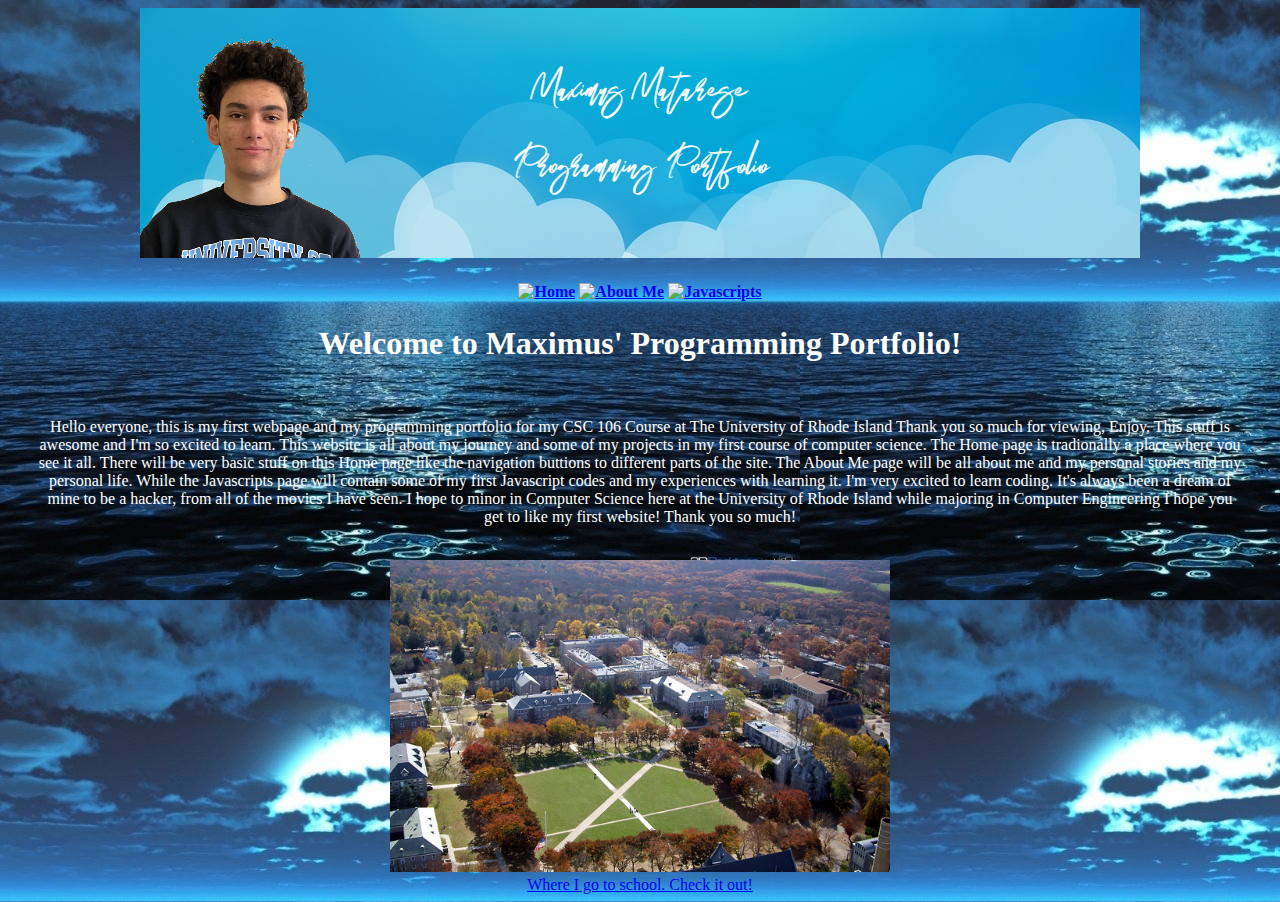
==== index.html @ 77ca8ec4 "Update index.html" ====
<!DOCTYPE html>
<html>
    <head>
        <link rel="stylesheet" href="style.css">
        <meta charset="utf-8">
        <title>Maximus' Programming Portfolio</title>
       
    </head>
    <body>

<center> <img src="mybanner.jpg" alt="Maximus Matarese Programming Portfolio" length ="1700" margin-top="0px"> </center>
 <br>
        <center>
           <table> 
            <tr> 
                <th> <a href="index.html"> <img src="" alt="Home"> </a> </th> 
                <th> <a href="about.html"> <img src="" alt="About Me"> </a> </th> 
                <th> <a href="javascripts.html"> <img src="" alt="Javascripts"> </a> </th>
            </tr>
          </table>     
        </center>
       
        
        
        <center> <h1>Welcome to Maximus' Programming Portfolio!</h1> </center>
      <br> <center>  <p> Hello everyone, this is my first webpage and my programming portfolio for my CSC 106 Course at The University of Rhode Island
        Thank you so much for viewing, Enjoy. This stuff is awesome and I'm so excited to learn. This website is all about my journey and some of my projects in my first course 
        of computer science. The Home page is tradionally a place where you see it all. There will be very basic stuff on this Home page like the navigation buttions
        to different parts of the site. The About Me page will be all about me and my personal stories and my personal life. While the Javascripts page will contain some of my 
       first Javascript codes and my experiences with learning it. I'm very excited to learn coding. It's always been a dream of mine to be a hacker, from all of the movies I have seen.
        I hope to minor in Computer Science here at the University of Rhode Island while majoring in Computer Engineering  
        I hope you get to like my first website! Thank you so much! 
        </p> </center>
      
        <br> <center> <a href= "https://www.uri.edu/"> <img src=uri.jpg alt="URI" width="500"> 
        <br>Where I go to school. Check it out! </a> </center>
    
    
    </body>
</html>
---- style.css ----
h1 { color:white;
             text-align:center;
             font-family: "Lucida Handwriting", Cursive;
}

        p {
            color: white;
            margin-right: 30px;
            margin-left:30px;
        }
            body {
                   background-image: url("background.jpg");
}

            table { align:center;
}
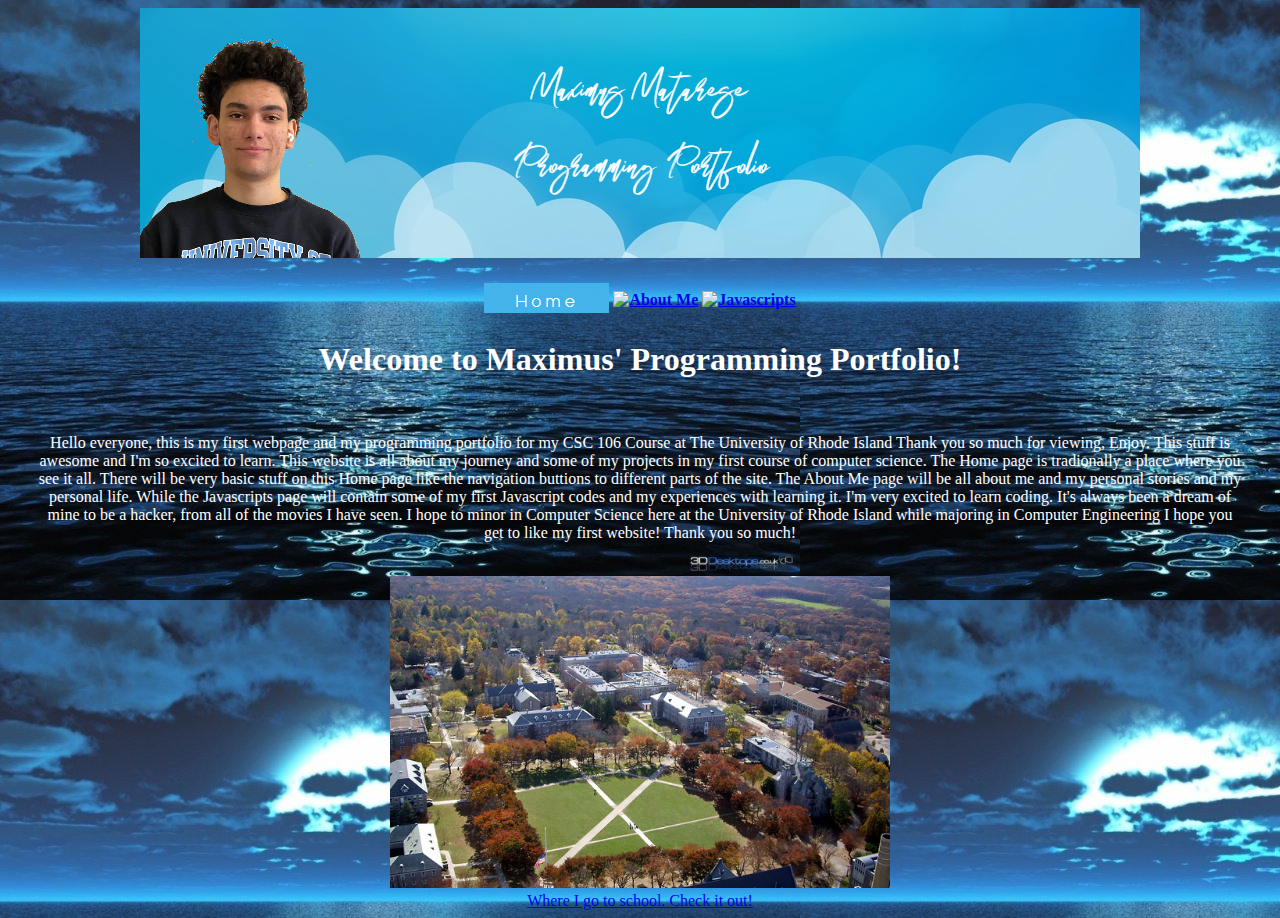
==== commit eecd3e5e: "Update index.html" ====
--- a/index.html
+++ b/index.html
@@ -13,7 +13,7 @@
         <center>
            <table> 
             <tr> 
-                <th> <a href="index.html"> <img src="" alt="Home"> </a> </th> 
+                <th> <a href="index.html"> <img src="homebutton.jpg" alt="Home"> </a> </th> 
                 <th> <a href="about.html"> <img src="" alt="About Me"> </a> </th> 
                 <th> <a href="javascripts.html"> <img src="" alt="Javascripts"> </a> </th>
             </tr>
--- a/style.css
+++ b/style.css
@@ -12,5 +12,4 @@
                    background-image: url("background.jpg");
 }
 
-            table { align:center;
-}
+         
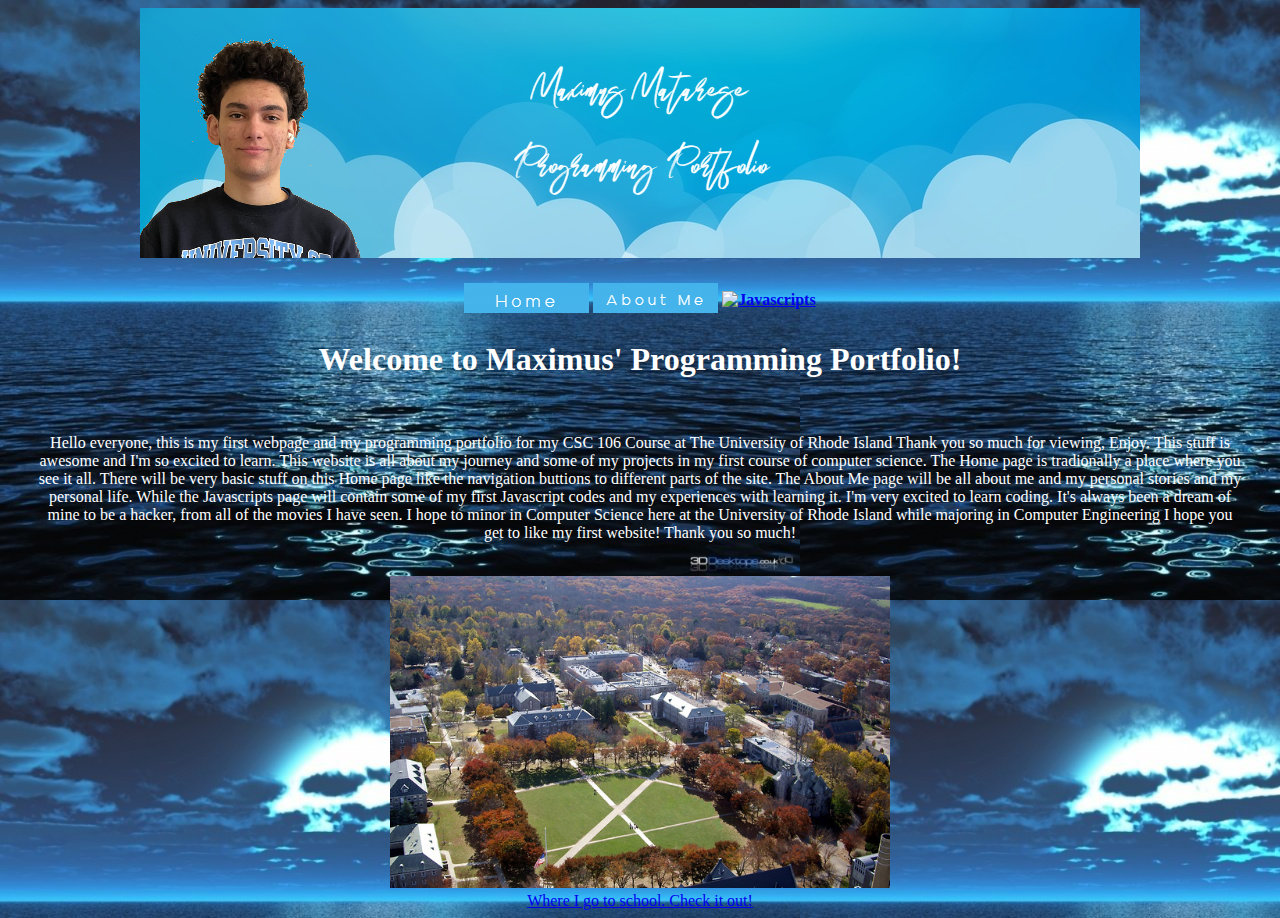
==== commit 024b1d32: "Update index.html" ====
--- a/index.html
+++ b/index.html
@@ -14,7 +14,7 @@
            <table> 
             <tr> 
                 <th> <a href="index.html"> <img src="homebutton.jpg" alt="Home"> </a> </th> 
-                <th> <a href="about.html"> <img src="" alt="About Me"> </a> </th> 
+                <th> <a href="about.html"> <img src="aboutmebutton.jpg" alt="About Me"> </a> </th> 
                 <th> <a href="javascripts.html"> <img src="" alt="Javascripts"> </a> </th>
             </tr>
           </table>     
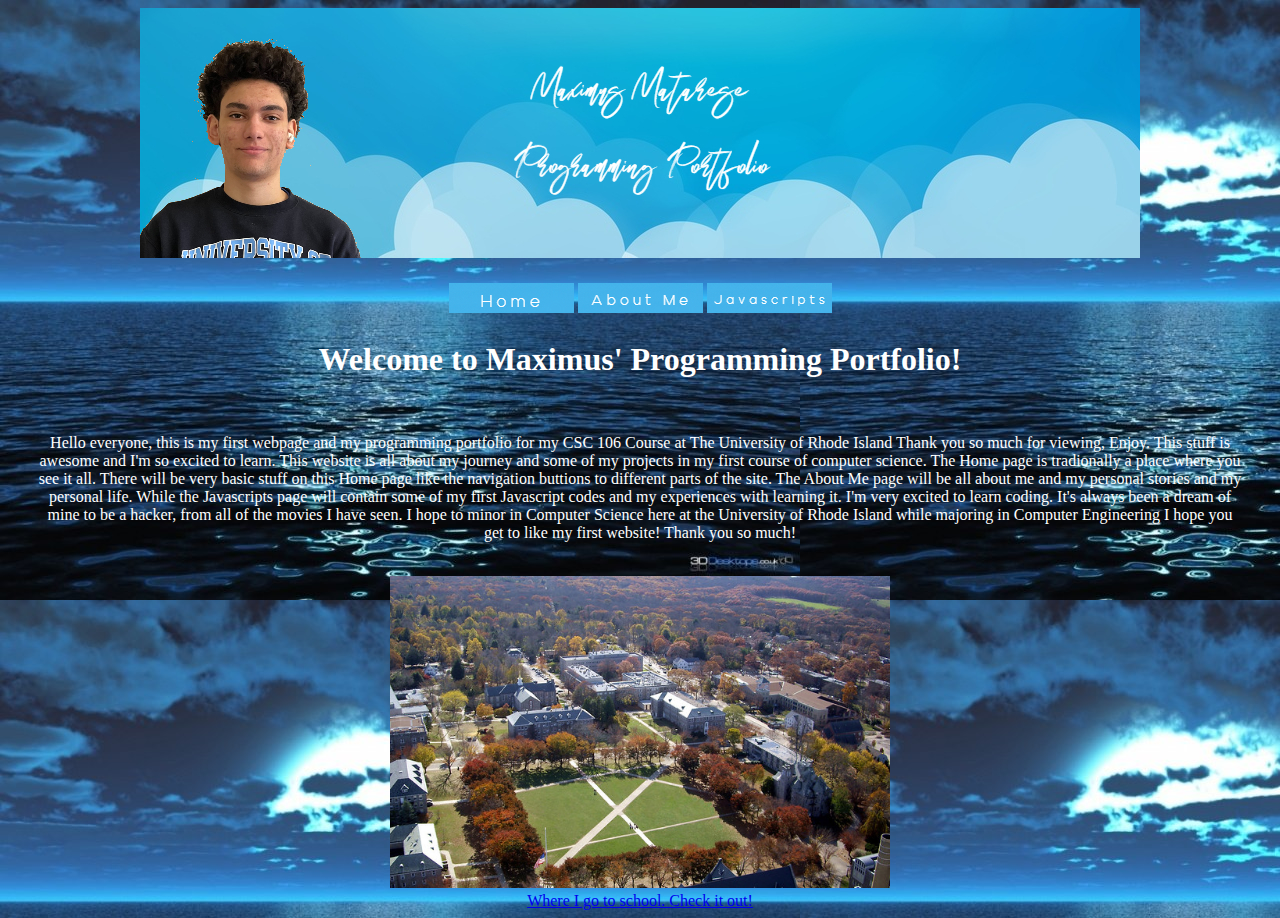
==== commit 694bb6b8: "Update index.html" ====
--- a/index.html
+++ b/index.html
@@ -15,7 +15,7 @@
             <tr> 
                 <th> <a href="index.html"> <img src="homebutton.jpg" alt="Home"> </a> </th> 
                 <th> <a href="about.html"> <img src="aboutmebutton.jpg" alt="About Me"> </a> </th> 
-                <th> <a href="javascripts.html"> <img src="" alt="Javascripts"> </a> </th>
+                <th> <a href="javascripts.html"> <img src="javascriptsbutton.jpg" alt="Javascripts"> </a> </th>
             </tr>
           </table>     
         </center>
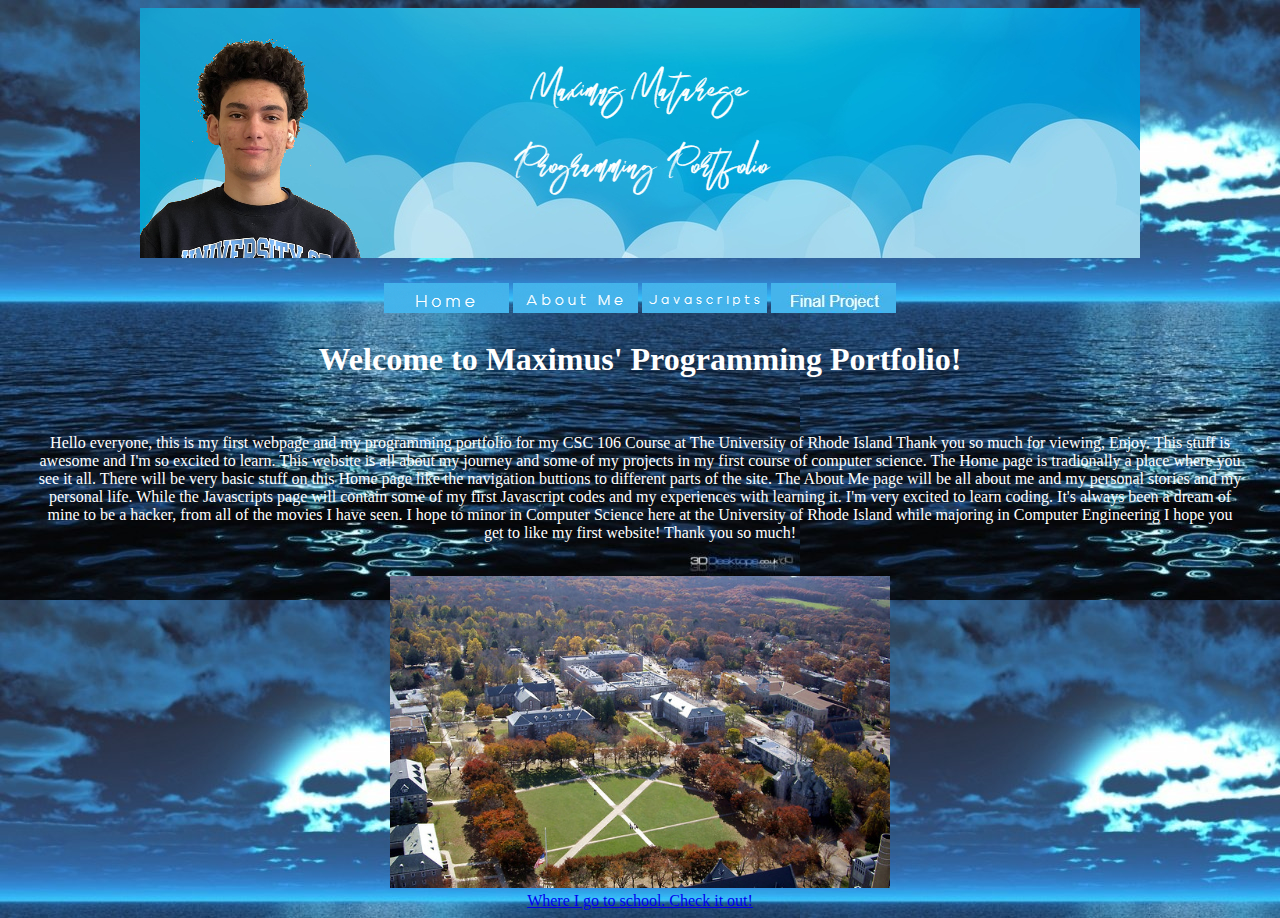
==== commit ddcb9f7b: "Update index.html" ====
--- a/index.html
+++ b/index.html
@@ -10,12 +10,13 @@
 
 <center> <img src="mybanner.jpg" alt="Maximus Matarese Programming Portfolio" length ="1700" margin-top="0px"> </center>
  <br>
-        <center>
+         <center>
            <table> 
             <tr> 
                 <th> <a href="index.html"> <img src="homebutton.jpg" alt="Home"> </a> </th> 
                 <th> <a href="about.html"> <img src="aboutmebutton.jpg" alt="About Me"> </a> </th> 
                 <th> <a href="javascripts.html"> <img src="javascriptsbutton.jpg" alt="Javascripts"> </a> </th>
+                <th> <a href="FinalProject.html"> <img src="finalprojectbutton.jpg" alt ="Final Project"> </a> </th>
             </tr>
           </table>     
         </center>
@@ -35,6 +36,6 @@
         <br> <center> <a href= "https://www.uri.edu/"> <img src=uri.jpg alt="URI" width="500"> 
         <br>Where I go to school. Check it out! </a> </center>
     
-    
+     
     </body>
 </html>
--- a/style.css
+++ b/style.css
@@ -8,8 +8,8 @@
             margin-right: 30px;
             margin-left:30px;
         }
-            body {
+           body {
                    background-image: url("background.jpg");
 }
-
+    
          
